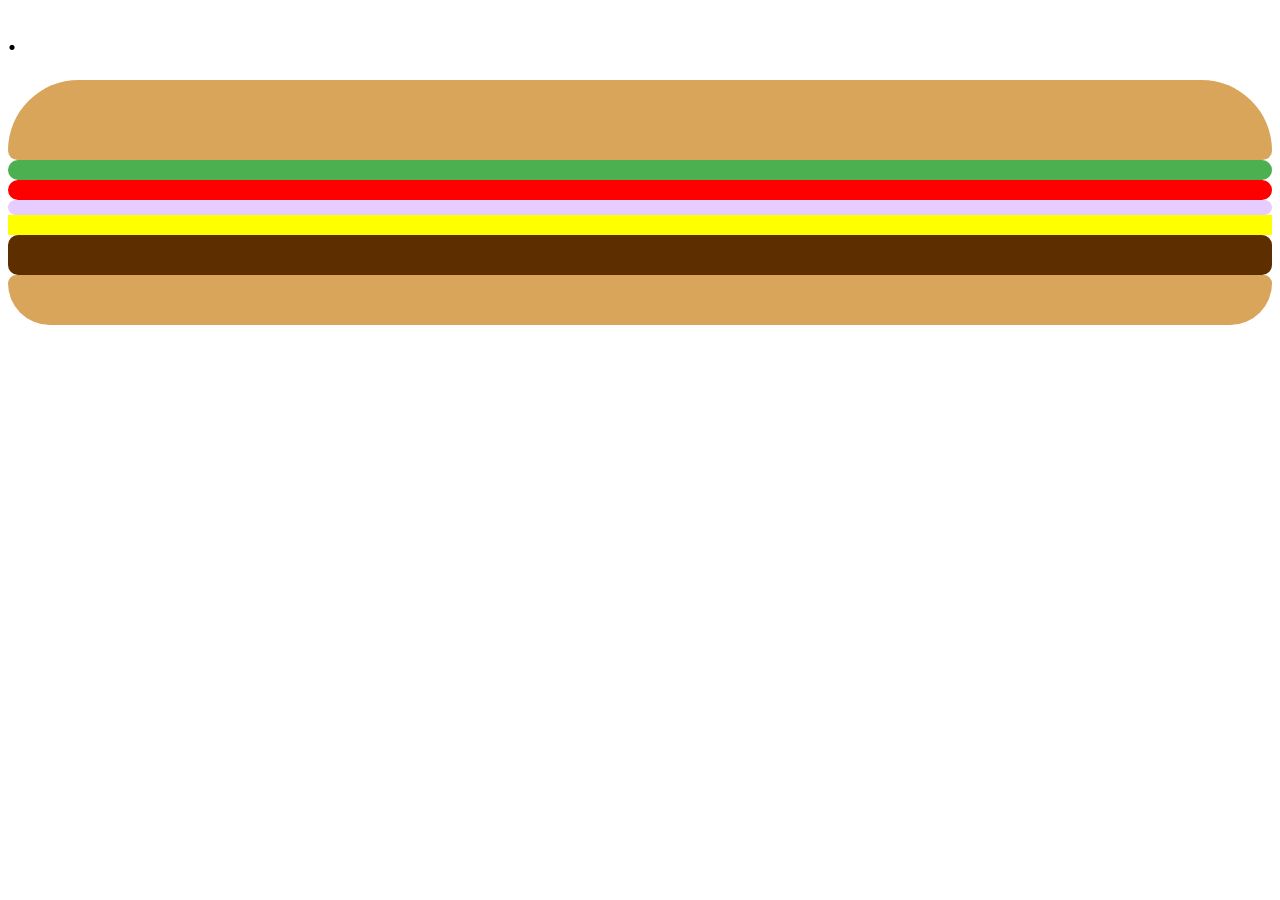
==== index.html @ 4aa2eb1f "Update index.html" ====
<!DOCTYPE html>
<html>
        <head>
            <meta charset="UTF-8">
            <title>My Perfect Hamburger</title>
            <link rel="stylesheet" href="Hamburger.css">
        </head>

        <body>
                <h1>.</h1>
                
                    <div class = "TopBun"></div>
                    <div class = "Lettuce"></div>
                    <div class = "Tomato"></div>
                    <div class = "Onion"></div>
                    <div class = "Cheese"></div>
                    <div class = "Patty"></div>
                    <div class = "BottomBun"></div>
                
        </body>
</html>
---- Hamburger.css ----
.Burger {
    display: flex;
    flex-direction: column;
    align-items: center;
}
.TopBun {
    height: 80px;
    background-color: #d9a55a;
    border-radius: 150px 150px 20px 20px;
}

.Lettuce {
    height: 20px;
    background-color: #4CAF50;
    border-radius: 10px;
}

.Tomato {
    height: 20px;
    background-color: red;
    border-radius: 10px;
}

.Onion {
    height: 15px;
    background-color: #e6ccff;
    border-radius: 10px;
}

.Cheese {
    height: 20px;
    background-color: yellow;
}

.Patty {
    height: 40px;
    background-color: #5c2e00;
    border-radius: 10px;
}

.BottomBun {
    height: 50px;
    background-color: #d9a55a;
    border-radius: 20px 20px 100px 100px;
}
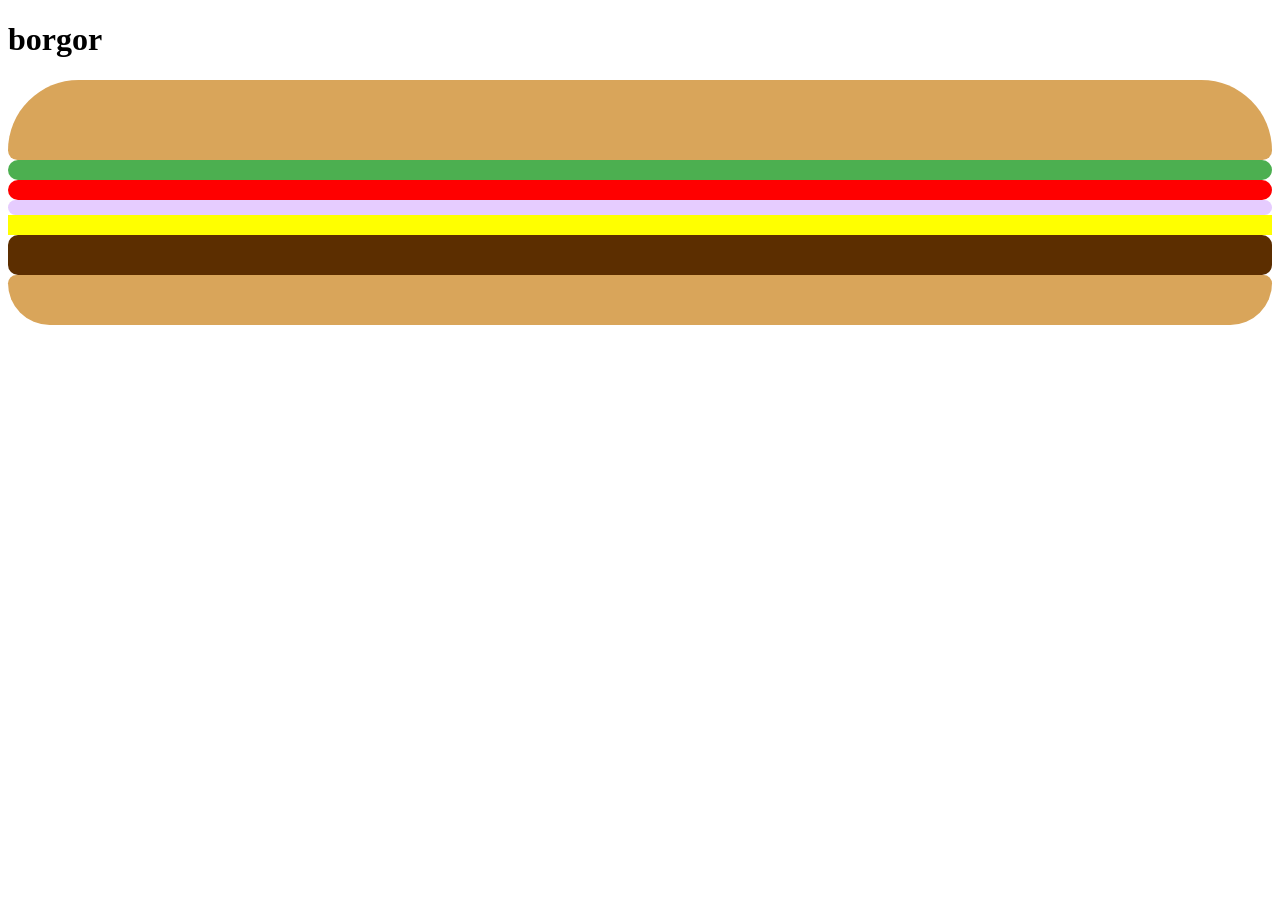
==== commit cb64eeca: "Update index.html" ====
--- a/index.html
+++ b/index.html
@@ -7,8 +7,8 @@
         </head>
 
         <body>
-                <h1>.</h1>
-                
+                <h1>borgor</h1>
+                <div class = "Burger">
                     <div class = "TopBun"></div>
                     <div class = "Lettuce"></div>
                     <div class = "Tomato"></div>
@@ -16,6 +16,6 @@
                     <div class = "Cheese"></div>
                     <div class = "Patty"></div>
                     <div class = "BottomBun"></div>
-                
+                </div>
         </body>
 </html>
--- a/Hamburger.css
+++ b/Hamburger.css
@@ -1,9 +1,4 @@
 
-.Burger {
-    display: flex;
-    flex-direction: column;
-    align-items: center;
-}
 .TopBun {
     height: 80px;
     background-color: #d9a55a;
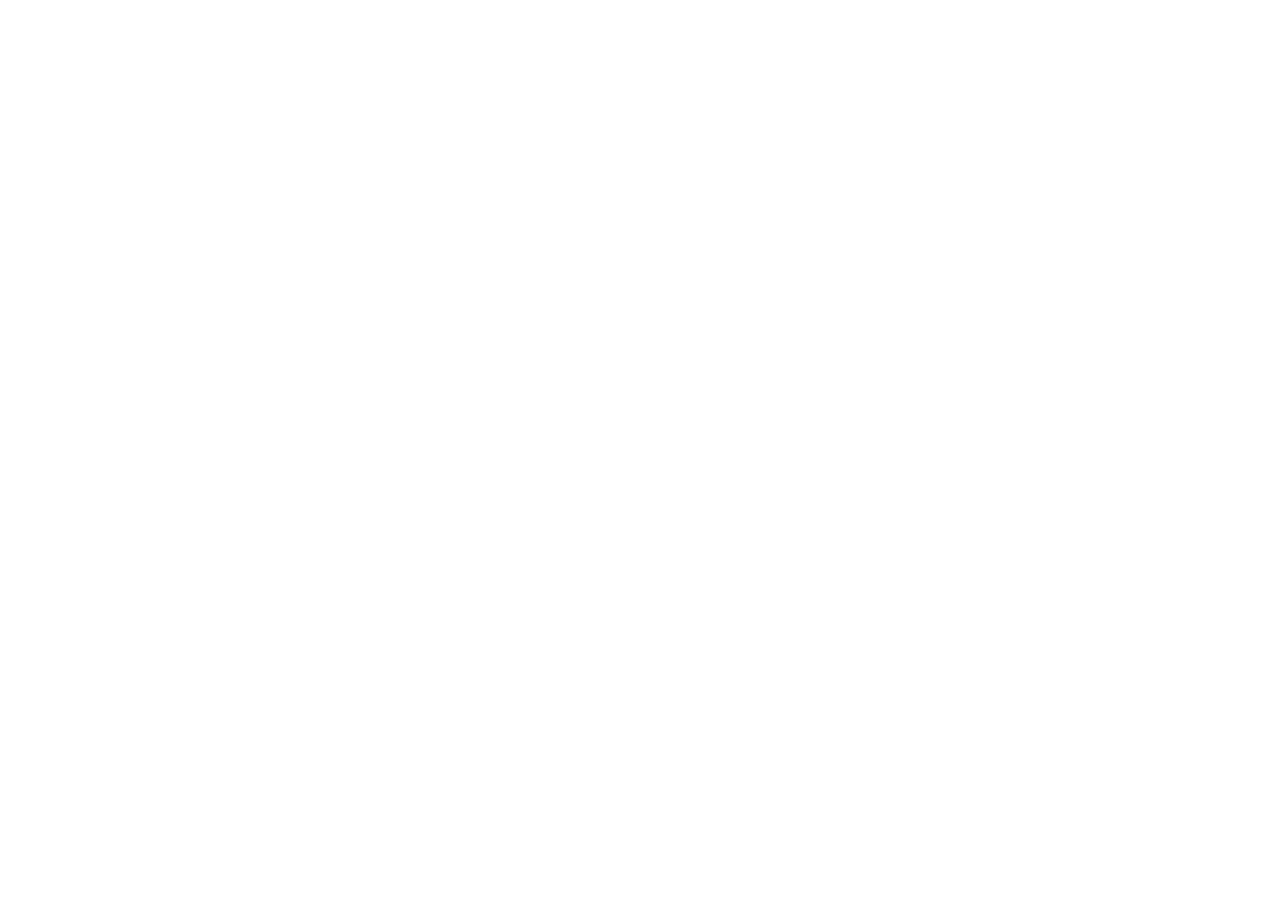
==== commit 99153982: "Update index.html" ====
--- a/index.html
+++ b/index.html
@@ -1,21 +1,23 @@
 <!DOCTYPE html>
-<html>
+<html lang="en">
+        
         <head>
             <meta charset="UTF-8">
             <title>My Perfect Hamburger</title>
-            <link rel="stylesheet" href="Hamburger.css">
+            <link rel="stylesheet" href="amburger.css">
         </head>
-
+        
         <body>
-                <h1>borgor</h1>
-                <div class = "Burger">
-                    <div class = "TopBun"></div>
-                    <div class = "Lettuce"></div>
-                    <div class = "Tomato"></div>
-                    <div class = "Onion"></div>
-                    <div class = "Cheese"></div>
-                    <div class = "Patty"></div>
-                    <div class = "BottomBun"></div>
+                
+                <div class="burger">
+                    <div class="top-bun"></div>
+                    <div class="lettuce"></div>
+                    <div class="tomato"></div>
+                    <div class="onion"></div>
+                    <div class="cheese"></div>
+                    <div class="patty"></div>
+                    <div class="bottom-bun"></div>
                 </div>
+                
         </body>
 </html>
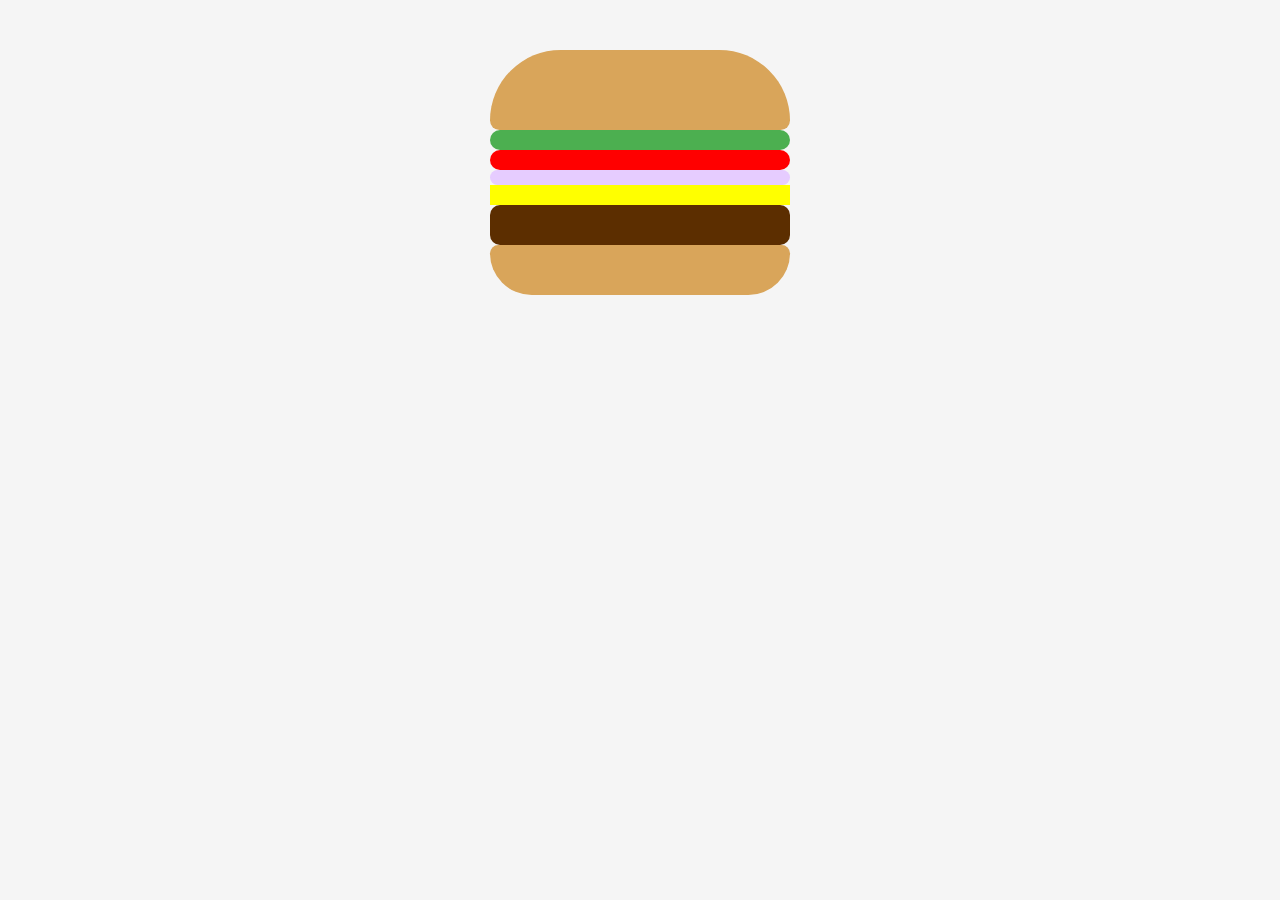
==== commit 582db952: "Update index.html" ====
--- a/index.html
+++ b/index.html
@@ -4,7 +4,7 @@
         <head>
             <meta charset="UTF-8">
             <title>My Perfect Hamburger</title>
-            <link rel="stylesheet" href="amburger.css">
+            <link rel="stylesheet" href="Hamburger.css">
         </head>
         
         <body>
--- a/Hamburger.css
+++ b/Hamburger.css
@@ -0,0 +1,58 @@
+body {
+    background-color: #f5f5f5;
+    display: flex;
+    justify-content: center;
+    margin-top: 50px;
+}
+
+.burger {
+    width: 300px;
+}
+
+/* Top Bun */
+.top-bun {
+    height: 80px;
+    background-color: #d9a55a;
+    border-radius: 150px 150px 20px 20px;
+}
+
+/* Lettuce */
+.lettuce {
+    height: 20px;
+    background-color: #4CAF50;
+    border-radius: 10px;
+}
+
+/* Tomato */
+.tomato {
+    height: 20px;
+    background-color: red;
+    border-radius: 10px;
+}
+
+/* Onion */
+.onion {
+    height: 15px;
+    background-color: #e6ccff;
+    border-radius: 10px;
+}
+
+/* Cheese */
+.cheese {
+    height: 20px;
+    background-color: yellow;
+}
+
+/* Patty */
+.patty {
+    height: 40px;
+    background-color: #5c2e00;
+    border-radius: 10px;
+}
+
+/* Bottom Bun */
+.bottom-bun {
+    height: 50px;
+    background-color: #d9a55a;
+    border-radius: 20px 20px 100px 100px;
+}
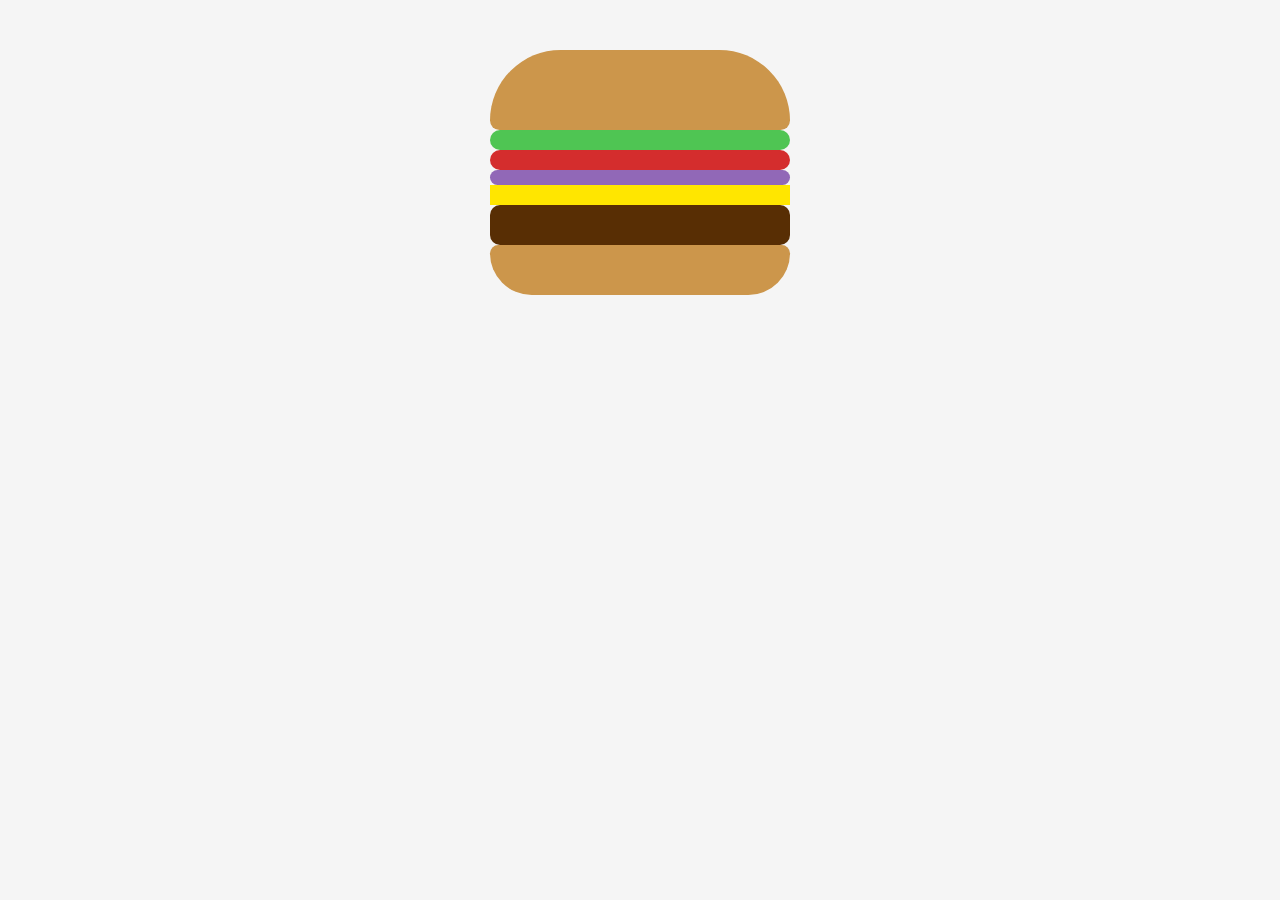
==== commit e778c1a0: "Update index.html" ====
--- a/index.html
+++ b/index.html
@@ -9,14 +9,14 @@
         
         <body>
                 
-                <div class="burger">
-                    <div class="top-bun"></div>
-                    <div class="lettuce"></div>
-                    <div class="tomato"></div>
-                    <div class="onion"></div>
-                    <div class="cheese"></div>
-                    <div class="patty"></div>
-                    <div class="bottom-bun"></div>
+                <div class="Burger">
+                    <div class="TopBun"></div>
+                    <div class="Lettuce"></div>
+                    <div class="Tomato"></div>
+                    <div class="Onion"></div>
+                    <div class="Cheese"></div>
+                    <div class="Patty"></div>
+                    <div class="BottomBun"></div>
                 </div>
                 
         </body>
--- a/Hamburger.css
+++ b/Hamburger.css
@@ -4,55 +4,40 @@
     justify-content: center;
     margin-top: 50px;
 }
-
-.burger {
+.Burger {
     width: 300px;
 }
-
-/* Top Bun */
-.top-bun {
+.TopBun {
     height: 80px;
-    background-color: #d9a55a;
+    background-color: #cc964b;
     border-radius: 150px 150px 20px 20px;
 }
-
-/* Lettuce */
-.lettuce {
+.Lettuce {
     height: 20px;
-    background-color: #4CAF50;
+    background-color: #4fc553;
     border-radius: 10px;
 }
-
-/* Tomato */
-.tomato {
+.Tomato {
     height: 20px;
-    background-color: red;
+    background-color: #d42d2d;
     border-radius: 10px;
 }
-
-/* Onion */
-.onion {
+.Onion {
     height: 15px;
-    background-color: #e6ccff;
+    background-color: #9168b7;
     border-radius: 10px;
 }
-
-/* Cheese */
-.cheese {
+.Cheese {
     height: 20px;
-    background-color: yellow;
+    background-color: #ffe600;
 }
-
-/* Patty */
-.patty {
+.Patty {
     height: 40px;
-    background-color: #5c2e00;
+    background-color: #582e04;
     border-radius: 10px;
 }
-
-/* Bottom Bun */
-.bottom-bun {
+.BottomBun {
     height: 50px;
-    background-color: #d9a55a;
+    background-color: #cc964b;
     border-radius: 20px 20px 100px 100px;
 }
